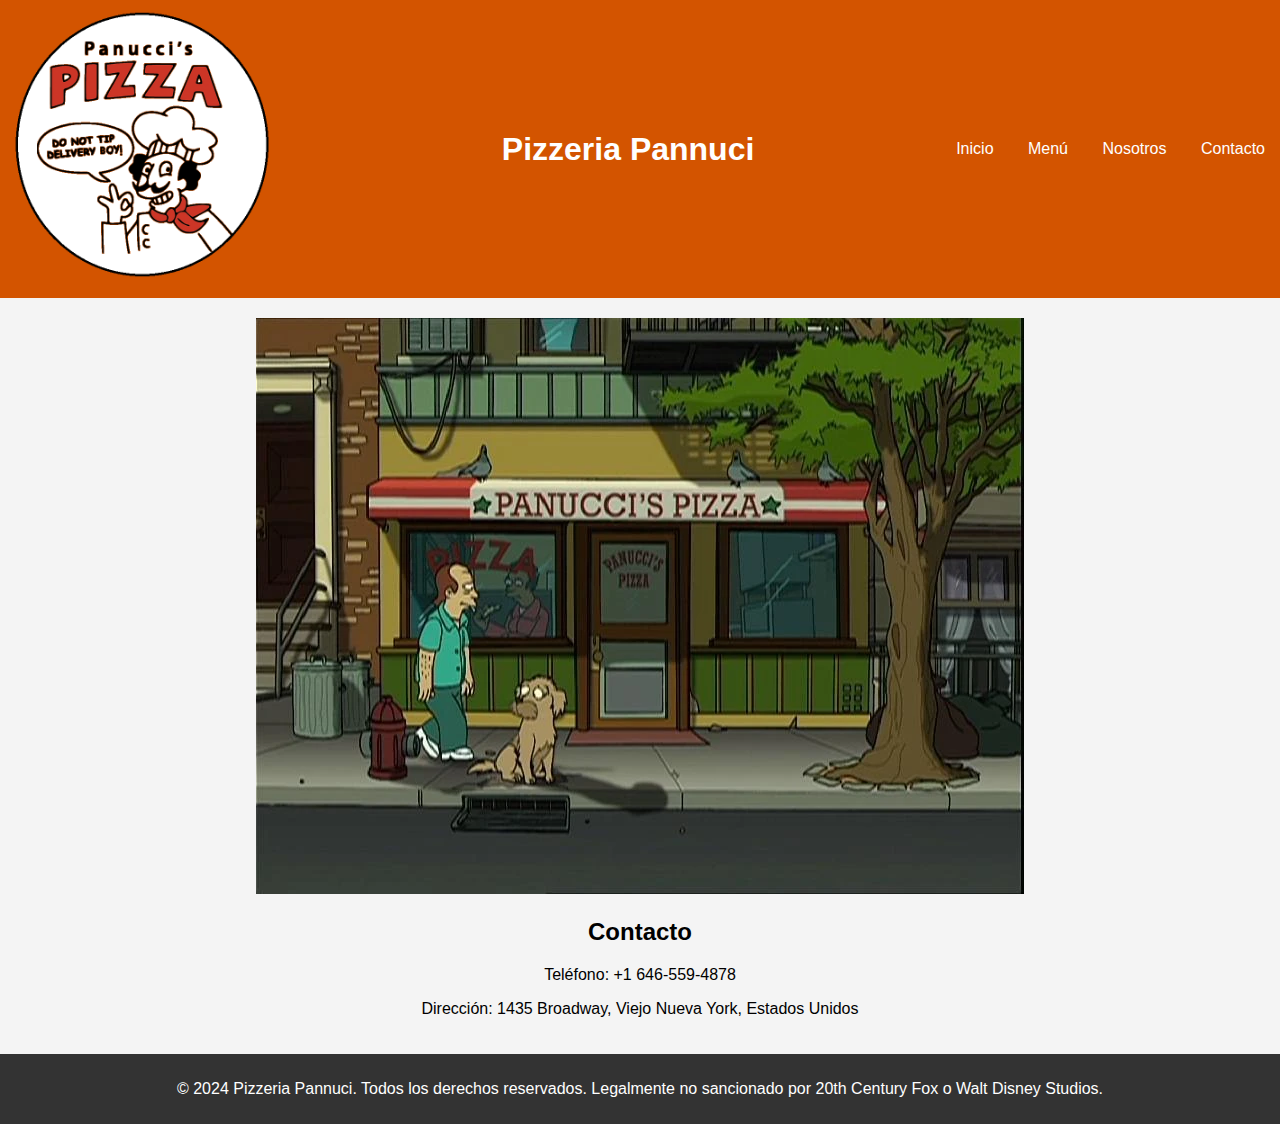
==== contacto.html @ c267ea04 "Add HTML Y CSS Principal" ====
<!DOCTYPE html>
<html lang="es">
<head>
    <meta charset="UTF-8">
    <meta name="viewport" content="width=device-width, initial-scale=1.0">
    <title>Pizzeria Pannuci</title>
    <link rel="stylesheet" href="/style/style.css">
</head>
<body>
    <header>
        <img src="/img/pizzapanucci - Copy.png" alt="Logo de Pizzeria Panucci" class="logo">
        <h1>Pizzeria Pannuci</h1>
        <nav>
            <ul>
                <li><a href="index.html">Inicio</a></li>
                <li><a href="menu.html">Menú</a></li>
                <li><a href="about.html">Nosotros</a></li>
                <li><a href="contacto.html">Contacto</a></li>
            </ul>
        </nav>
    </header>
    
    <section id="contact">
        <img src="img/pizzeriapannuci.jpg" alt="Foto de Pizzeria Pannuci desde afuera">
        <h2>Contacto</h2>
        <p>Teléfono: +1 646-559-4878</p>
        <p>Dirección: 1435 Broadway, Viejo Nueva York, Estados Unidos</p>
    </section>

    <footer>
        <p>&copy; 2024 Pizzeria Pannuci. Todos los derechos reservados. Legalmente no sancionado por 20th Century Fox o Walt Disney Studios.</p>
    </footer>
</body>
</html>
---- style/style.css ----
header {
    background-color: #d35400;
    color: white;
    padding: 10px 0;
    text-align: center;
    display: flex;
    align-items: center;

}
body {
    font-family: Arial, sans-serif;
    margin: 0;
    padding: 0;
    background-color: #f4f4f4;
}

header .logo {
    width: 300px;
    height: auto;
    margin-right: 15px;
}

header h1 {
    margin: 0;
    flex-grow: 1;
}

nav ul {
    list-style-type: none;
    padding: 0;
    margin: 0;
}
nav ul li {
    display: inline;
    margin: 0 15px;
}

nav ul li a {
    color: white;
    text-decoration: none;
}

section {
    padding: 20px;
    text-align: center;
}

section h2 {
    color: black;
}

.pizza {
    background-color: white;
    border: 1px solid #ddd;
    border-radius: 5px;
    display: inline-block;
    margin: 15px;
    padding: 15px;
    text-align: left;
    width: 200px;
}

.pizza img {
    width: 100%;
    border-radius: 5px;
}

.pizza h3 {
    color: Black;
    font-size: 20px;
    margin: 10px 0;
}

.pizza p {
    font-size: 14px;
    color: #333;
}

.price {
    font-size: 18px;
    color: #e74c3c;
}

footer {
    background-color: #333;
    color: white;
    text-align: center;
    padding: 10px 0;
    position: relative;
    bottom: 0;
    width: 100%;
}
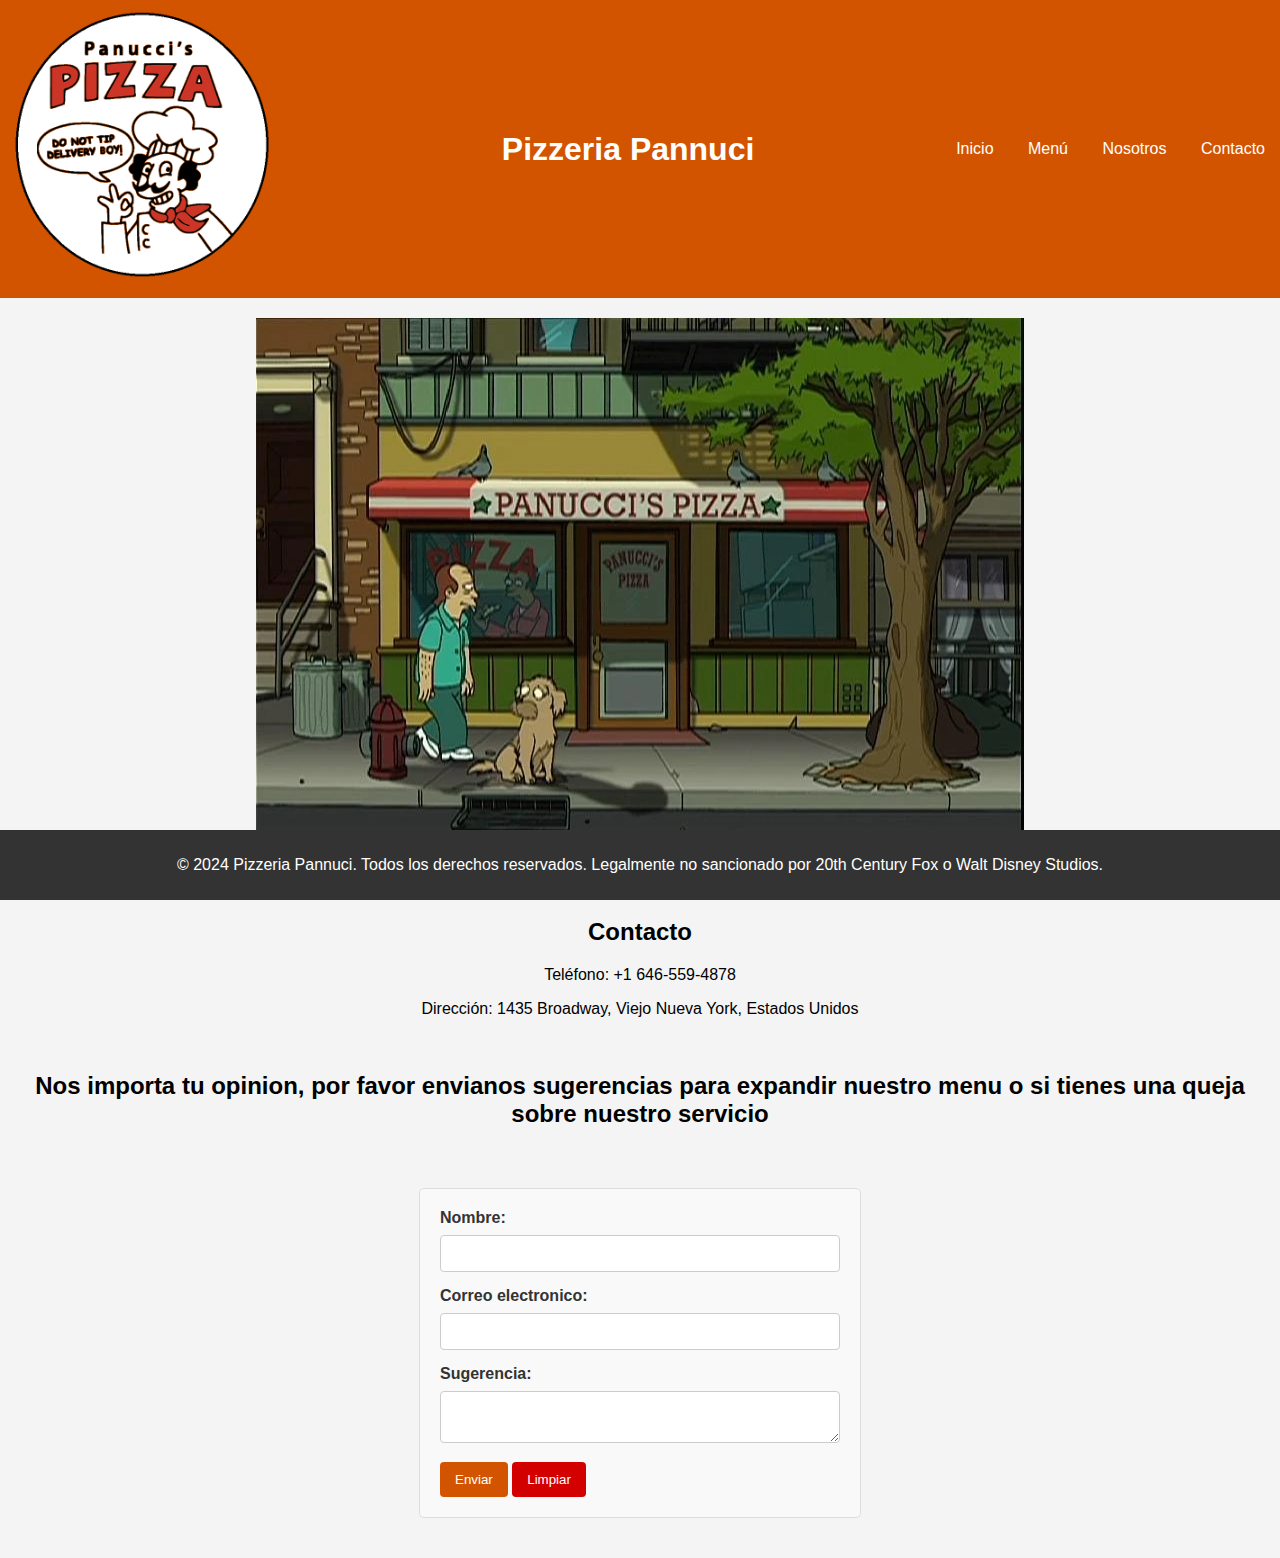
==== commit 1bae1273: "Add Confirmacion + re-configuracion del HTML + CSS" ====
--- a/contacto.html
+++ b/contacto.html
@@ -3,18 +3,18 @@
 <head>
     <meta charset="UTF-8">
     <meta name="viewport" content="width=device-width, initial-scale=1.0">
-    <title>Pizzeria Pannuci</title>
-    <link rel="stylesheet" href="/style/style.css">
+    <title>Contacto - Pizzeria Pannuci</title>
+    <link rel="stylesheet" href="style/style.css">
 </head>
 <body>
     <header>
-        <img src="/img/pizzapanucci - Copy.png" alt="Logo de Pizzeria Panucci" class="logo">
+        <img src="img/pizzapanucci - Copy.png" alt="Logo de Pizzeria Panucci" class="logo">
         <h1>Pizzeria Pannuci</h1>
         <nav>
             <ul>
                 <li><a href="index.html">Inicio</a></li>
                 <li><a href="menu.html">Menú</a></li>
-                <li><a href="about.html">Nosotros</a></li>
+                <li><a href="nosotros.html">Nosotros</a></li>
                 <li><a href="contacto.html">Contacto</a></li>
             </ul>
         </nav>
@@ -25,7 +25,24 @@
         <h2>Contacto</h2>
         <p>Teléfono: +1 646-559-4878</p>
         <p>Dirección: 1435 Broadway, Viejo Nueva York, Estados Unidos</p>
+
+        <br>   
+        <h2>Nos importa tu opinion, por favor envianos sugerencias para expandir nuestro menu o si tienes una queja sobre nuestro servicio</h2>
     </section>
+
+    <form action="confirmacion.html">
+        <label for="nombre">Nombre:</label>
+        <input type="text" id="name" name="name" required>
+
+        <label for="email">Correo electronico:</label>
+        <input type="text" id="email" name="email" required>
+
+        <label for="sugerencia">Sugerencia:</label>
+        <textarea id="sugerencia" name="sugerencia" rows="2" required></textarea>
+
+        <button type="submit">Enviar</button>
+        <button type="reset">Limpiar</button>
+    </form>
 
     <footer>
         <p>&copy; 2024 Pizzeria Pannuci. Todos los derechos reservados. Legalmente no sancionado por 20th Century Fox o Walt Disney Studios.</p>
--- a/style/style.css
+++ b/style/style.css
@@ -12,6 +12,7 @@
     margin: 0;
     padding: 0;
     background-color: #f4f4f4;
+    margin-bottom: 40px;
 }
 
 header .logo {
@@ -63,6 +64,7 @@
 .pizza img {
     width: 100%;
     border-radius: 5px;
+    height:  px;
 }
 
 .pizza h3 {
@@ -86,7 +88,74 @@
     color: white;
     text-align: center;
     padding: 10px 0;
-    position: relative;
+    position: fixed;
     bottom: 0;
     width: 100%;
+}
+
+
+form {
+    background-color: #f9f9f9;
+    border: 1px solid #ddd;
+    border-radius: 5px;
+    padding: 20px;
+    max-width: 400px;
+    margin: 20px auto;
+}
+
+form label {
+    display: block;
+    font-weight: bold;
+    margin-bottom: 8px;
+    color: #333;
+}
+
+form input[type="text"],
+form input[type="email"],
+form textarea {
+    width: 100%;
+    padding: 10px;
+    margin-bottom: 15px;
+    border: 1px solid #ccc;
+    border-radius: 4px;
+    box-sizing: border-box;
+}
+
+form button[type="submit"] {
+    background-color: #d35400;
+    color: white;
+    padding: 10px 15px;
+    border: none;
+    border-radius: 4px;
+    cursor: pointer;
+}
+
+form button[type="submit"]:hover {
+    background-color: #e67e22;
+}
+
+form button[type="reset"] {
+    background-color: #d30000;
+    color: white;
+    padding: 10px 15px;
+    border: none;
+    border-radius: 4px;
+    cursor: pointer;
+}
+form button[type="submit"]:hover {
+    background-color: #d30000;
+}
+
+section .fry {
+    width: 400px;
+    height: 400px;
+    margin-right: 200px;
+
+}
+
+section .pannuci {
+    width: 400px;
+    height: 400px;
+    margin-left: 200px;
+
 }